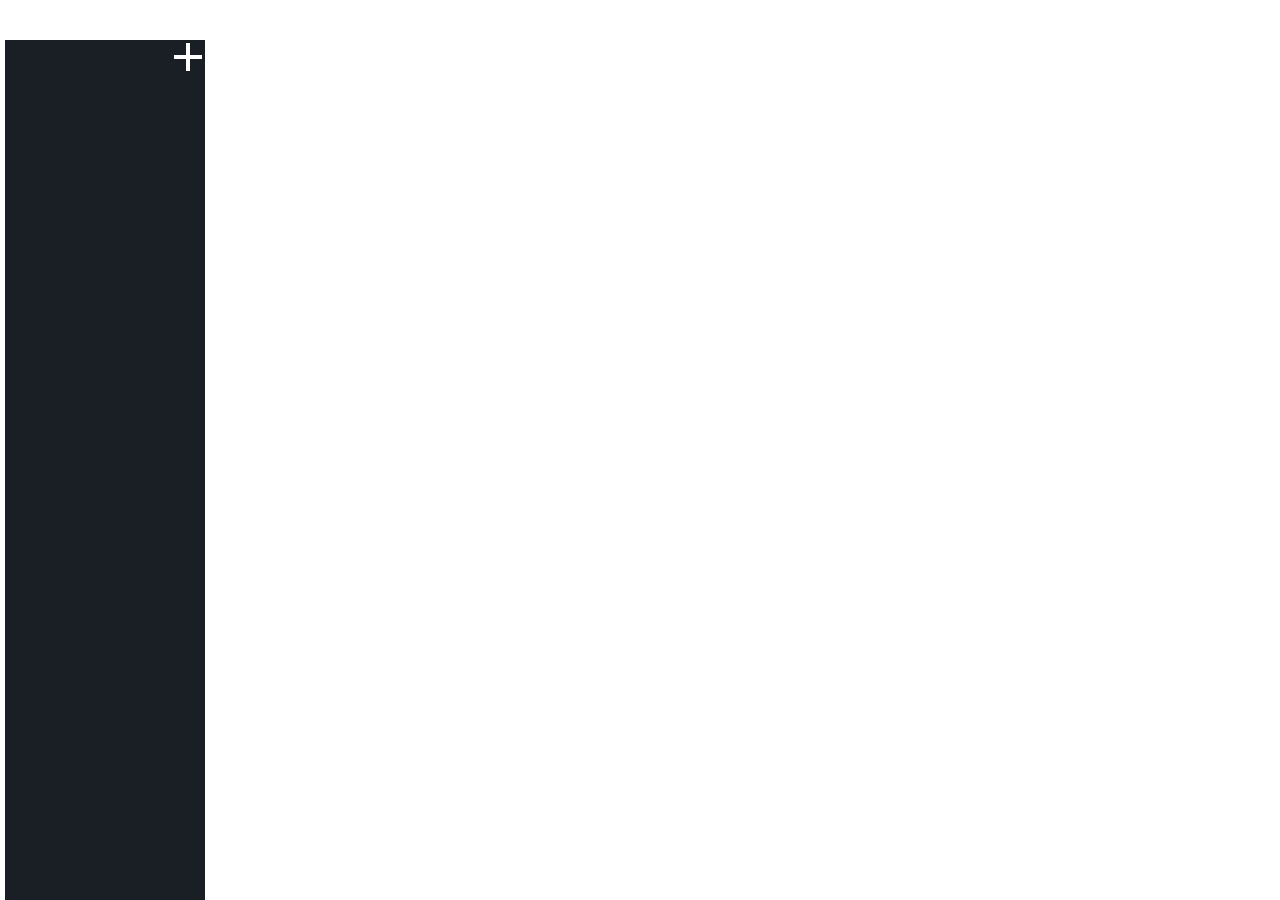
==== web/index.html @ 33a235a8 "first commit" ====
<html>
	<head><title>Planer</title>
        <link rel="stylesheet" href="./styles/style.css">
        <link rel="stylesheet" href="https://kubaboi.github.io/CheeseFramework/public/styles/style.css">
        <link rel="stylesheet" href="https://kubaboi.github.io/CheeseFramework/public/styles/alertStyle.css">
    	<link rel="stylesheet" href="https://kubaboi.github.io/CheeseFramework/mdConverter/mdStyle.css">
        <link rel="stylesheet" href="https://kubaboi.github.io/CheeseFramework/mdConverter/codeStyles/general.css">
		<link rel="stylesheet" href="https://kubaboi.github.io/CheeseFramework/mdConverter/codeStyles/python.css">
		<link rel="stylesheet" href="https://kubaboi.github.io/CheeseFramework/mdConverter/codeStyles/json.css">
	</head>

	<body>
        <img class="menuIcon" src="./images/menuIcon.png" onclick="openMenu()">
        <div id="menuDir" class="menu">
            <img class="addIcon" src="./images/add.png" onclick="createFile()">
            <ul id="treeUl"></ul>
        </div>

		<div id="d" class="d">
			<div id="md" class="main"></div>
		</div>
		<div id="contents" class="contents"></div>

		<script src="https://kubaboi.github.io/CheeseFramework/public/scripts/time.js"></script>    
        <script src="https://kubaboi.github.io/CheeseFramework/public/scripts/cookies.js"></script>    
        <script src="https://kubaboi.github.io/CheeseFramework/public/scripts/communication.js"></script>         
        <script src="https://kubaboi.github.io/CheeseFramework/public/scripts/elementManager.js"></script>   
        <script src="https://kubaboi.github.io/CheeseFramework/public/scripts/tableBuilder.js"></script>
        <script src="https://kubaboi.github.io/CheeseFramework/public/scripts/alerts.js"></script>
        <script src="https://kubaboi.github.io/CheeseFramework/public/scripts/loadPage.js"></script>
        <script src="https://kubaboi.github.io/CheeseFramework/public/scripts/stringFormater.js"></script>
        <script src="https://kubaboi.github.io/CheeseFramework/public/scripts/clickManager.js"></script>

		<script src="https://kubaboi.github.io/CheeseFramework/mdConverter/convertMd.js"></script>
		<script src="https://kubaboi.github.io/CheeseFramework/mdConverter/getMd.js"></script>
		<script src="https://kubaboi.github.io/CheeseFramework/mdConverter/emojis.js"></script>
		<script src="https://kubaboi.github.io/CheeseFramework/mdConverter/documentFormater.js"></script>
		<script src="https://kubaboi.github.io/CheeseFramework/mdConverter/codeFormater.js"></script>
		<script src="https://kubaboi.github.io/CheeseFramework/mdConverter/codeFormaters/general.js"></script>
		<script src="https://kubaboi.github.io/CheeseFramework/mdConverter/codeFormaters/python.js"></script>
		<script src="https://kubaboi.github.io/CheeseFramework/mdConverter/codeFormaters/json.js"></script>
		<script src="https://kubaboi.github.io/CheeseFramework/mdConverter/codeFormaters/sql.js"></script>

        <script src="./scripts/menu.js"></script>
        <script src="./scripts/file.js"></script>
        <script src="./scripts/start.js"></script>
    
    </body>

</html>
---- web/styles/style.css ----
.menuIcon {
    position: fixed;
    top: 5px;
    left: 5px;
}

.addIcon {
    position: absolute;
    top: 2px;
    right: 2px;
    right: 2px;
    width: 30px;
    height: 30px;
}

.menu {
    position: fixed;
    top: 40px;
    left: 5px;
    background-color: rgb(26, 31, 37);
    width: 200px;
    height: 100%;
    z-index: 200;
}

.menu ul {
    list-style-type: none;
    margin: 0;
    padding: 0;
    padding-left: 15px;
}

.sourceInput {
    width: 100%;
    height: 100%;
}
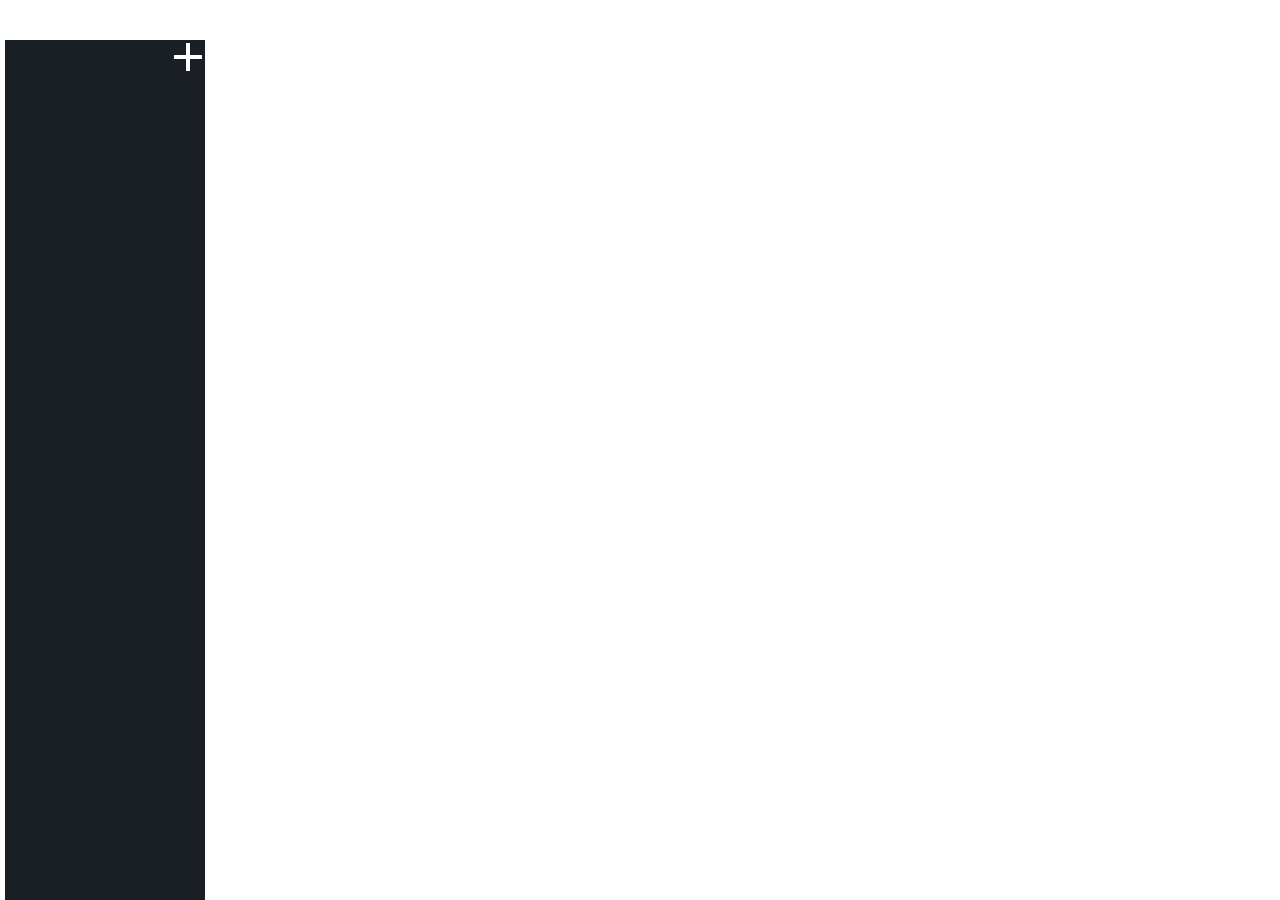
==== commit 95e99a11: "tak nejak to funguje" ====
--- a/web/index.html
+++ b/web/index.html
@@ -11,8 +11,9 @@
 
 	<body>
         <img class="menuIcon" src="./images/menuIcon.png" onclick="openMenu()">
+        <img class="editIcon" src="./images/edit.png" onclick="sourceEdit()">
         <div id="menuDir" class="menu">
-            <img class="addIcon" src="./images/add.png" onclick="createFile()">
+            <img class="addIcon" src="./images/add.png" onclick="createDirectory()">
             <ul id="treeUl"></ul>
         </div>
 
@@ -32,7 +33,6 @@
         <script src="https://kubaboi.github.io/CheeseFramework/public/scripts/clickManager.js"></script>
 
 		<script src="https://kubaboi.github.io/CheeseFramework/mdConverter/convertMd.js"></script>
-		<script src="https://kubaboi.github.io/CheeseFramework/mdConverter/getMd.js"></script>
 		<script src="https://kubaboi.github.io/CheeseFramework/mdConverter/emojis.js"></script>
 		<script src="https://kubaboi.github.io/CheeseFramework/mdConverter/documentFormater.js"></script>
 		<script src="https://kubaboi.github.io/CheeseFramework/mdConverter/codeFormater.js"></script>
@@ -43,6 +43,7 @@
 
         <script src="./scripts/menu.js"></script>
         <script src="./scripts/file.js"></script>
+        <script src="./scripts/save.js"></script>
         <script src="./scripts/start.js"></script>
     
     </body>
--- a/web/styles/style.css
+++ b/web/styles/style.css
@@ -1,8 +1,28 @@
+
+:root {
+    --main-color: #2b2b2b;
+    --main-text-color: #ffffff;
+    --light-color: #4e4e4e;
+    --lighter-color: #505050;
+    --ultra-light-color: #747272;
+    --secondary-color: #bb0c1d;
+    --secondary-light-color: #4b4545;
+    --ok-color: #4d974d;
+    --ok-light-color: #2f7c2f;
+    --wrong-color: #9e3a3a;
+    --wrong-light-color: #8b1c1c;
+}
 
 .menuIcon {
     position: fixed;
     top: 5px;
     left: 5px;
+}
+
+.editIcon {
+    position: fixed;
+    top: 5px;
+    left: 40px;
 }
 
 .addIcon {
@@ -22,6 +42,7 @@
     width: 200px;
     height: 100%;
     z-index: 200;
+    float: left;
 }
 
 .menu ul {
@@ -29,9 +50,24 @@
     margin: 0;
     padding: 0;
     padding-left: 15px;
+
+    -webkit-touch-callout: none; /* iOS Safari */
+    -webkit-user-select: none; /* Safari */
+     -khtml-user-select: none; /* Konqueror HTML */
+       -moz-user-select: none; /* Old versions of Firefox */
+        -ms-user-select: none; /* Internet Explorer/Edge */
+            user-select: none;
+}
+
+.menu img {
+    margin-left: 2px;
 }
 
 .sourceInput {
+    color: white;
+    background-color: rgb(13, 17, 23);
     width: 100%;
+    max-width: 100%;
     height: 100%;
+    max-height: 100%;
 }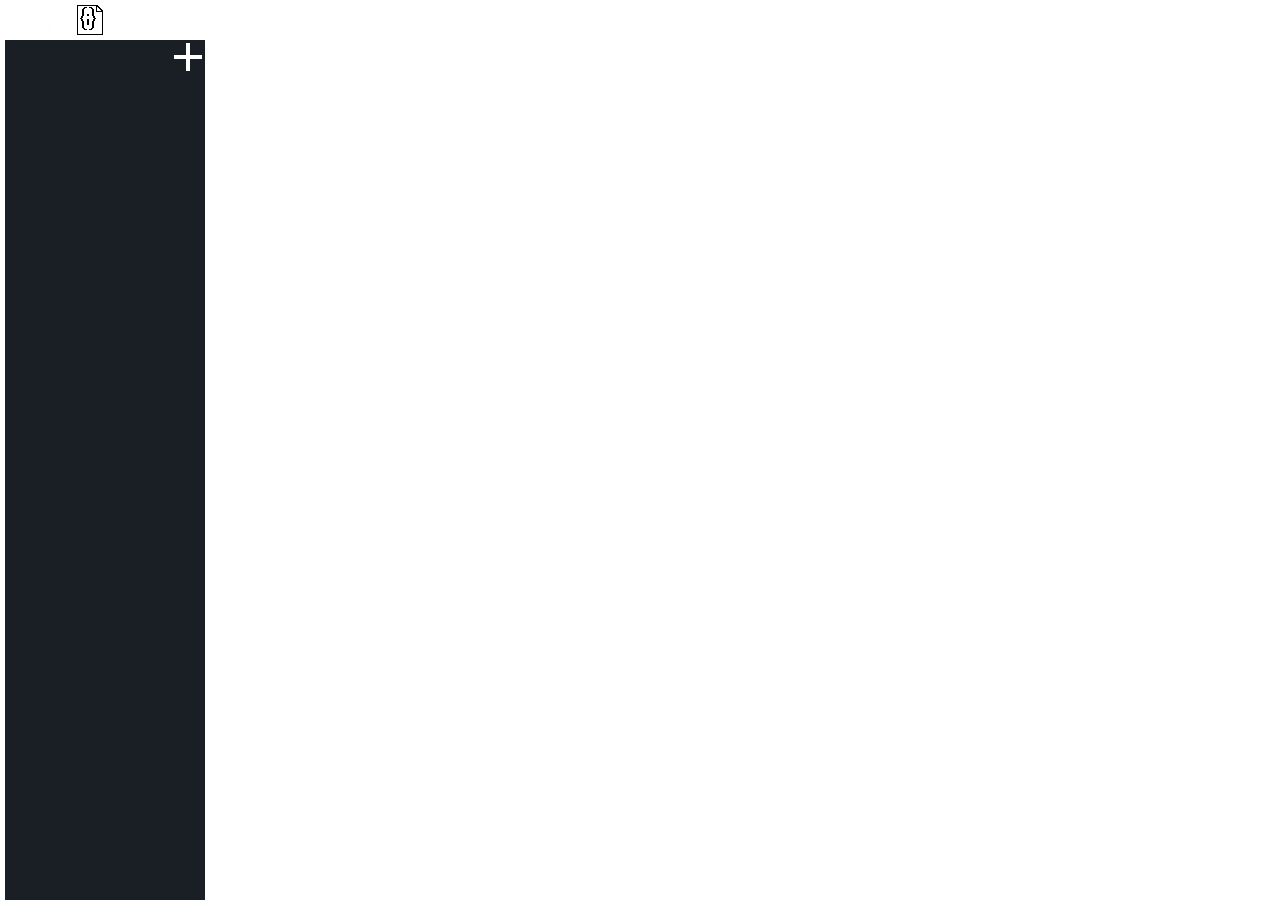
==== commit ec72ee94: "debug" ====
--- a/web/index.html
+++ b/web/index.html
@@ -5,13 +5,13 @@
         <link rel="stylesheet" href="https://kubaboi.github.io/CheeseFramework/public/styles/alertStyle.css">
     	<link rel="stylesheet" href="https://kubaboi.github.io/CheeseFramework/mdConverter/mdStyle.css">
         <link rel="stylesheet" href="https://kubaboi.github.io/CheeseFramework/mdConverter/codeStyles/general.css">
-		<link rel="stylesheet" href="https://kubaboi.github.io/CheeseFramework/mdConverter/codeStyles/python.css">
-		<link rel="stylesheet" href="https://kubaboi.github.io/CheeseFramework/mdConverter/codeStyles/json.css">
+        <link rel="icon" type="image/x-icon" href="/images/favicon.png">
 	</head>
 
 	<body>
         <img class="menuIcon" src="./images/menuIcon.png" onclick="openMenu()">
         <img class="editIcon" src="./images/edit.png" onclick="sourceEdit()">
+        <img class="jsonIcon" src="./images/jsonIcon.png" onclick="location.replace('./jsonPrettifier.html')">
         <div id="menuDir" class="menu">
             <img class="addIcon" src="./images/add.png" onclick="createDirectory()">
             <ul id="treeUl"></ul>
@@ -32,14 +32,11 @@
         <script src="https://kubaboi.github.io/CheeseFramework/public/scripts/stringFormater.js"></script>
         <script src="https://kubaboi.github.io/CheeseFramework/public/scripts/clickManager.js"></script>
 
-		<script src="https://kubaboi.github.io/CheeseFramework/mdConverter/convertMd.js"></script>
+        <script src="https://kubaboi.github.io/CheeseFramework/mdConverter/replacer.js"></script>
+		<script src="https://kubaboi.github.io/CheeseFramework/mdConverter/mdConverter.js"></script>
 		<script src="https://kubaboi.github.io/CheeseFramework/mdConverter/emojis.js"></script>
-		<script src="https://kubaboi.github.io/CheeseFramework/mdConverter/documentFormater.js"></script>
 		<script src="https://kubaboi.github.io/CheeseFramework/mdConverter/codeFormater.js"></script>
-		<script src="https://kubaboi.github.io/CheeseFramework/mdConverter/codeFormaters/general.js"></script>
 		<script src="https://kubaboi.github.io/CheeseFramework/mdConverter/codeFormaters/python.js"></script>
-		<script src="https://kubaboi.github.io/CheeseFramework/mdConverter/codeFormaters/json.js"></script>
-		<script src="https://kubaboi.github.io/CheeseFramework/mdConverter/codeFormaters/sql.js"></script>
 
         <script src="./scripts/menu.js"></script>
         <script src="./scripts/file.js"></script>
--- a/web/styles/style.css
+++ b/web/styles/style.css
@@ -23,6 +23,12 @@
     position: fixed;
     top: 5px;
     left: 40px;
+}
+
+.jsonIcon {
+    position: fixed;
+    top: 5px;
+    left: 75px;
 }
 
 .addIcon {
